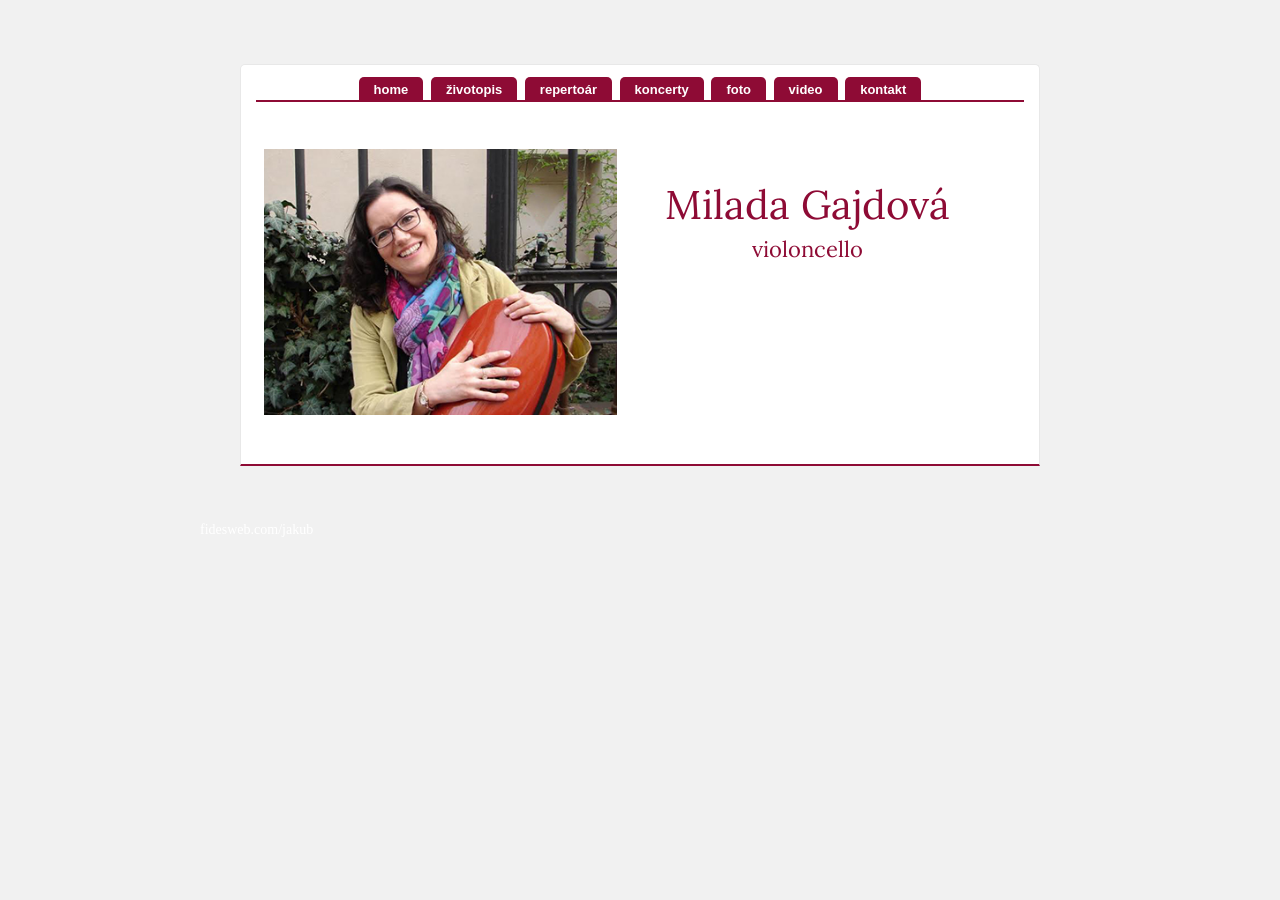
==== index.htm @ 03324cbd "base" ====
<!DOCTYPE html>
<html xmlns="http://www.w3.org/1999/xhtml" lang="de" xml:lang="de">
<!-- XHTML 5 -->
  <head>
    <meta charset="utf-8" />
    <title>Milada-Gajdova-violoncello</title>
    <link href='style.css' rel='stylesheet' type='text/css'>
    <link href='http://fonts.googleapis.com/css?family=Niconne' rel='stylesheet' type='text/css'>
    <link href='http://fonts.googleapis.com/css?family=Lora:400,700,400italic,700italic' rel='stylesheet' type='text/css'>
<style>
.leftColumn {float: left;
    width: 50%;
     padding:5% 1% 3%;
}
.rightColumn { float: right;
    width:50%;
    padding:5% 1% 3%;
}
</style>
      

</head>
  <body>

    <div id="main">

    <header>
       <div class="nav">
          <a href="index.htm">home</a>
           
          <a href="cv.htm">životopis</a>
          
          <a href="repertoar.htm">repertoár</a>

          <a href="koncerty.htm">koncerty</a>
          <a href="foto.htm">foto</a>
          <a href="video.htm">video</a>

          <a href="kontakt.htm">kontakt</a>
          
         
          <div style="clear:both"></div>
         </div>         
    </header>

      <section id="content">


  <div class="columns">

          <div class="leftColumn">
                <img src="main2.jpg" width="400" height="302" alt="" id="header" /> 
          </div><!-- .leftColumn -->
          
          <div class="rightColumn">

                <div id="title">
                      <h1>
                      Milada Gajdová
                      </h1>
                      <h2>
                       violoncello
                      </h2>
                </div>
          
          </div><!-- .rightColumn -->
        
        </div><!-- .columns -->

      </section><!-- #content -->
      
    </div><!-- #main -->
<div class="footer">
<a href="http://fidesweb.com/jakub" target="_new">fidesweb.com/jakub</a>
</div><!-- .footer -->
  </body>
</html>
---- style.css ----
* {margin: 0; padding: 0;-webkit-box-sizing: border-box; -moz-box-sizing: border-box; box-sizing: border-box;}
html {min-height: 100%;}
body { background: #F1F1F1; }
/*  background: #009bd3;
    background: -ms-linear-gradient(45deg, #000000 0%, #009bd3 100%); 
    background: linear-gradient(45deg, #000000 0%, #009bd3 100%);      */
    
img {border: 0;}

h1 {font-size: 40px;display: inline; color:#8E0B35;font-family: 'Niconne', cursive;font-family: 'Lora', serif; font-weight: 400; line-height: 60px;}
h2 {font-size: 22px;color:#8E0B35;font-family: 'Niconne', cursive;font-family: 'Lora', serif;font-weight: 400;}
h3 {font-size: 13px;line-height: normal; color:#8E0B35; text-align:center;}

h1 small {font-size: 0.7em;font-weight: normal;}

ul { list-style-type: disc;
    text-align: left;
    margin: 10px 0 1em 14px;}

a {color: #6A1928; font-size:14px; font-weight:300;
    text-decoration: none;
    -webkit-hyphens: manual !important; -moz-hyphens: manual !important; -ms-hyphens: manual !important;
    hyphens: manual !important;}
.more {color: #000; font-size:12px; float:right;}	
a:hover { color: #8E0B35;text-decoration: underline;}
a[href ^="mailto"] {white-space: nowrap; text-decoration:underline; /* avoids wrapping after a dash */}
p { margin-bottom: 1em;}
p:last-child {  margin-bottom: 0;}    
address { font-style: normal;
    margin: 1em 0 0 0;
    -webkit-hyphens: manual !important; -moz-hyphens: manual !important; -ms-hyphens: manual !important;
    hyphens: manual !important;}
header {padding: 15px 15px 10px; text-align:center;}  
.nav {border-bottom:solid 2px #8E0B35 ; }
.nav a { background-color:#8E0B35; min-width:150px; height:30px; padding:5px 15px 3px; margin:0 2px; font-size:13px; font-weight:bold;
-webkit-border-top-left-radius: 5px;
-webkit-border-top-right-radius: 5px;
-moz-border-radius-topleft: 5px;
-moz-border-radius-topright: 5px;
border-top-left-radius: 5px;
border-top-right-radius: 5px;
color:#fff; }


footer { }
#main {-webkit-border-top-left-radius: 5px;
-webkit-border-top-right-radius: 5px;
-moz-border-radius-topleft: 5px;
-moz-border-radius-topright: 5px;
border-top-left-radius: 5px;
border-top-right-radius: 5px;
    background-color: #fff;
    max-width: 800px;
    min-height: 400px;
    margin: 5% auto;
    border:solid 1px #E8E8E8;
    color: #6A1928;
    font: 13px/20px Arial, Helvetica, sans-serif;
    text-align: left;
    text-shadow: none;
    position: relative;
    -webkit-hyphens: manual; -moz-hyphens: manual; -ms-hyphens: manual; hyphens: manual;
    border-bottom:solid 2px #8E0B35 ;}
	
img#header {
    max-width: 100%;
    height: auto;}
#logo img {
    display: inline;
    max-width: 100%;
    height: auto;}
#logo {
    display: block;
    text-align: right;
    margin: 0 1% 1% 3%;
    padding-top: 1%; 
    border: none;
    text-decoration: none;}
#intro { text-align:justify;}

#title { margin: 2em 0; text-align: center;
    line-height: normal;}
	
#content {  padding: 0% 6% 1% 2%; }
.article { background-color:#FFF5F9; padding: 20px 40px 20px;-webkit-border-radius: 10px; text-align:justify;
-moz-border-radius: 10px;
border-radius: 10px;
 }

.menu { text-align:center; padding:1em 0;}

.columns {margin: 0 0 1em 0;}
.leftColumn {float: left;
    width: 30%;
     padding:3% 2% 0%;
}
.rightColumn { float: right;
    width:70%;
    padding: 2%;
}
.columns:after { clear: both;
    display: block;
    content: " ";}
.nowrap { white-space: nowrap;}

.footer { position:relative;left:200px; bottom:10px;}
.footer a{ color:#fff;}



.line {border-bottom:solid 1px #8E0B35 ;}
a.active {color: #F3CF9D;}
@media (max-width: 700px), print {
	body {background: white;}
	#main { margin: auto;border: none; background-image:none;}
	#content {background-image:none;}
	.non { display:none;}
}

@media (max-width: 450px), print {
    h1, #title {font-size: 18px; }
    #main { -webkit-hyphens: auto; -moz-hyphens: auto; -ms-hyphens: auto;hyphens: auto;}
    .leftColumn, .rightColumn {width: 100%;max-width: none; padding-right: 0;}
}


/* LIST STYLE AS BACKGROUND IMAGE

@media print {
    ul {list-style-image: none; list-style-type: disc; margin-left: 15px;}
    li {padding-left: 0; background-image: none;}
}
*/
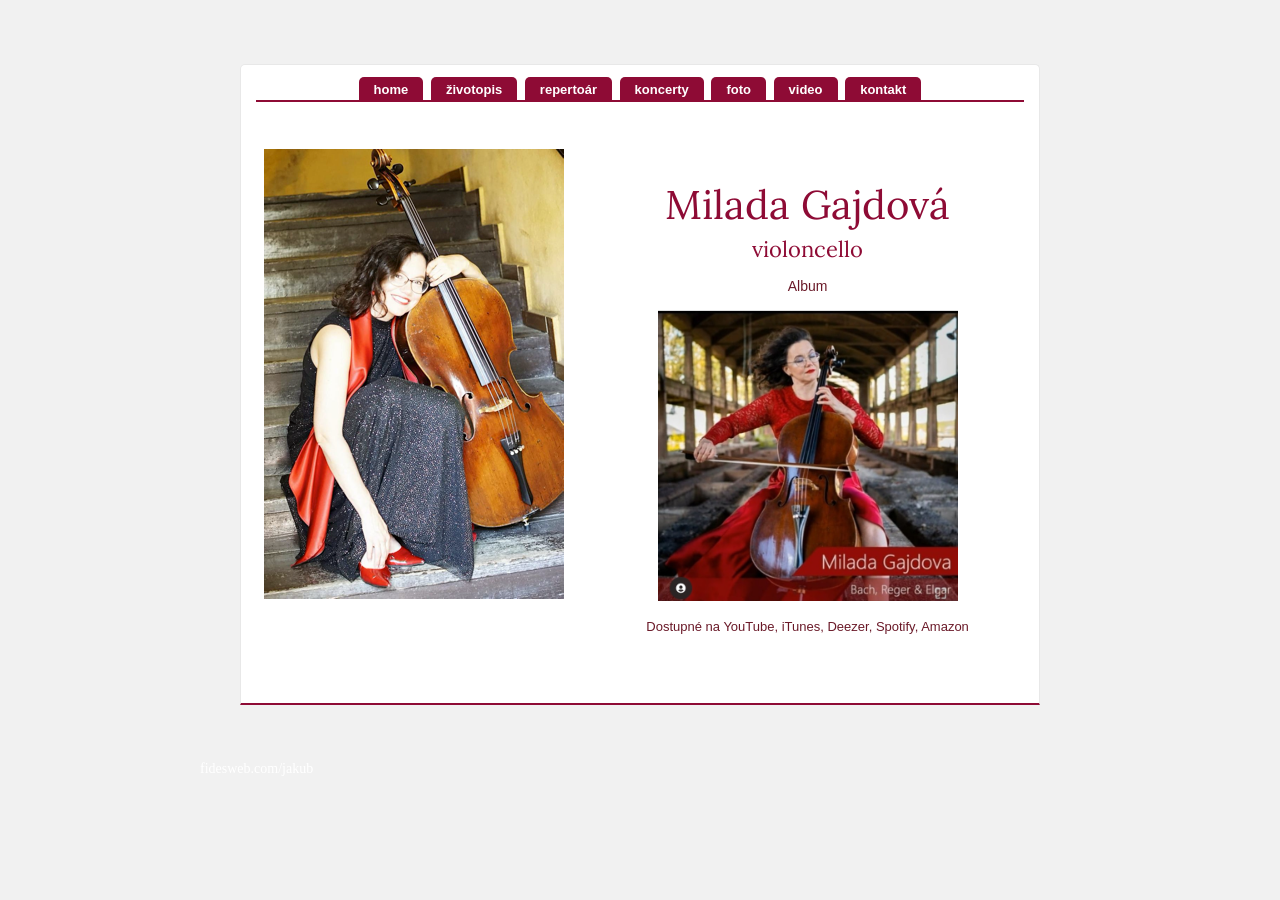
==== commit a1854f6d: "new version" ====
--- a/index.htm
+++ b/index.htm
@@ -1,77 +1,98 @@
-<!DOCTYPE html>
-<html xmlns="http://www.w3.org/1999/xhtml" lang="de" xml:lang="de">
-<!-- XHTML 5 -->
-  <head>
-    <meta charset="utf-8" />
-    <title>Milada-Gajdova-violoncello</title>
-    <link href='style.css' rel='stylesheet' type='text/css'>
-    <link href='http://fonts.googleapis.com/css?family=Niconne' rel='stylesheet' type='text/css'>
-    <link href='http://fonts.googleapis.com/css?family=Lora:400,700,400italic,700italic' rel='stylesheet' type='text/css'>
-<style>
-.leftColumn {float: left;
-    width: 50%;
-     padding:5% 1% 3%;
-}
-.rightColumn { float: right;
-    width:50%;
-    padding:5% 1% 3%;
-}
-</style>
-      
-
-</head>
-  <body>
-
-    <div id="main">
-
-    <header>
-       <div class="nav">
-          <a href="index.htm">home</a>
-           
-          <a href="cv.htm">životopis</a>
-          
-          <a href="repertoar.htm">repertoár</a>
-
-          <a href="koncerty.htm">koncerty</a>
-          <a href="foto.htm">foto</a>
-          <a href="video.htm">video</a>
-
-          <a href="kontakt.htm">kontakt</a>
-          
-         
-          <div style="clear:both"></div>
-         </div>         
-    </header>
-
-      <section id="content">
-
-
-  <div class="columns">
-
-          <div class="leftColumn">
-                <img src="main2.jpg" width="400" height="302" alt="" id="header" /> 
-          </div><!-- .leftColumn -->
-          
-          <div class="rightColumn">
-
-                <div id="title">
-                      <h1>
-                      Milada Gajdová
-                      </h1>
-                      <h2>
-                       violoncello
-                      </h2>
-                </div>
-          
-          </div><!-- .rightColumn -->
-        
-        </div><!-- .columns -->
-
-      </section><!-- #content -->
-      
-    </div><!-- #main -->
-<div class="footer">
-<a href="http://fidesweb.com/jakub" target="_new">fidesweb.com/jakub</a>
-</div><!-- .footer -->
-  </body>
-</html>
+<!DOCTYPE html>
+<html xmlns="http://www.w3.org/1999/xhtml" lang="de" xml:lang="de">
+  <!-- XHTML 5 -->
+  <head>
+    <meta charset="utf-8" />
+    <title>Milada-Gajdova-violoncello</title>
+    <link href="style.css" rel="stylesheet" type="text/css" />
+    <link
+      href="http://fonts.googleapis.com/css?family=Niconne"
+      rel="stylesheet"
+      type="text/css"
+    />
+    <link
+      href="http://fonts.googleapis.com/css?family=Lora:400,700,400italic,700italic"
+      rel="stylesheet"
+      type="text/css"
+    />
+    <style>
+      .leftColumn {
+        float: left;
+        width: 50%;
+        padding: 5% 1% 3%;
+      }
+      .rightColumn {
+        float: right;
+        width: 50%;
+        padding: 5% 1% 3%;
+      }
+    </style>
+  </head>
+  <body>
+    <div id="main">
+      <header>
+        <div class="nav">
+          <a href="index.htm">home</a>
+
+          <a href="cv.htm">životopis</a>
+
+          <a href="repertoar.htm">repertoár</a>
+
+          <a href="koncerty.htm">koncerty</a>
+          <a href="foto.htm">foto</a>
+          <a href="video.htm">video</a>
+
+          <a href="kontakt.htm">kontakt</a>
+
+          <div style="clear: both"></div>
+        </div>
+      </header>
+
+      <section id="content">
+        <div class="columns">
+          <div class="leftColumn">
+            <img
+              src="main5.png"
+              width="300"
+              height="450"
+              alt="main"
+              id="header"
+            />
+          </div>
+          <!-- .leftColumn -->
+
+          <div class="rightColumn">
+            <div id="title">
+              <h1>Milada Gajdová</h1>
+              <h2>violoncello</h2>
+              <br />
+
+              <a
+                href="https://www.supraphonline.cz/umelec/875044-milada-gajdova/skladby"
+                target="_blank"
+                >Album<br /><br />
+                <img
+                  src="img/album.jpg"
+                  width="300"
+                  height="300"
+                  alt="main"
+                  id="header"
+                />
+              </a>
+              <br /><br />
+              Dostupné na YouTube, iTunes, Deezer, Spotify, Amazon
+            </div>
+          </div>
+          <!-- .rightColumn -->
+        </div>
+        <!-- .columns -->
+      </section>
+      <!-- #content -->
+    </div>
+    <!-- #main -->
+    <div class="footer">
+      <a href="http://fidesweb.com/jakub" target="_new">fidesweb.com/jakub</a>
+    </div>
+    <!-- .footer -->
+  </body>
+</html>
--- a/style.css
+++ b/style.css
@@ -1,133 +1,139 @@
-* {margin: 0; padding: 0;-webkit-box-sizing: border-box; -moz-box-sizing: border-box; box-sizing: border-box;}
-html {min-height: 100%;}
-body { background: #F1F1F1; }
-/*  background: #009bd3;
-    background: -ms-linear-gradient(45deg, #000000 0%, #009bd3 100%); 
-    background: linear-gradient(45deg, #000000 0%, #009bd3 100%);      */
-    
-img {border: 0;}
-
-h1 {font-size: 40px;display: inline; color:#8E0B35;font-family: 'Niconne', cursive;font-family: 'Lora', serif; font-weight: 400; line-height: 60px;}
-h2 {font-size: 22px;color:#8E0B35;font-family: 'Niconne', cursive;font-family: 'Lora', serif;font-weight: 400;}
-h3 {font-size: 13px;line-height: normal; color:#8E0B35; text-align:center;}
-
-h1 small {font-size: 0.7em;font-weight: normal;}
-
-ul { list-style-type: disc;
-    text-align: left;
-    margin: 10px 0 1em 14px;}
-
-a {color: #6A1928; font-size:14px; font-weight:300;
-    text-decoration: none;
-    -webkit-hyphens: manual !important; -moz-hyphens: manual !important; -ms-hyphens: manual !important;
-    hyphens: manual !important;}
-.more {color: #000; font-size:12px; float:right;}	
-a:hover { color: #8E0B35;text-decoration: underline;}
-a[href ^="mailto"] {white-space: nowrap; text-decoration:underline; /* avoids wrapping after a dash */}
-p { margin-bottom: 1em;}
-p:last-child {  margin-bottom: 0;}    
-address { font-style: normal;
-    margin: 1em 0 0 0;
-    -webkit-hyphens: manual !important; -moz-hyphens: manual !important; -ms-hyphens: manual !important;
-    hyphens: manual !important;}
-header {padding: 15px 15px 10px; text-align:center;}  
-.nav {border-bottom:solid 2px #8E0B35 ; }
-.nav a { background-color:#8E0B35; min-width:150px; height:30px; padding:5px 15px 3px; margin:0 2px; font-size:13px; font-weight:bold;
--webkit-border-top-left-radius: 5px;
--webkit-border-top-right-radius: 5px;
--moz-border-radius-topleft: 5px;
--moz-border-radius-topright: 5px;
-border-top-left-radius: 5px;
-border-top-right-radius: 5px;
-color:#fff; }
-
-
-footer { }
-#main {-webkit-border-top-left-radius: 5px;
--webkit-border-top-right-radius: 5px;
--moz-border-radius-topleft: 5px;
--moz-border-radius-topright: 5px;
-border-top-left-radius: 5px;
-border-top-right-radius: 5px;
-    background-color: #fff;
-    max-width: 800px;
-    min-height: 400px;
-    margin: 5% auto;
-    border:solid 1px #E8E8E8;
-    color: #6A1928;
-    font: 13px/20px Arial, Helvetica, sans-serif;
-    text-align: left;
-    text-shadow: none;
-    position: relative;
-    -webkit-hyphens: manual; -moz-hyphens: manual; -ms-hyphens: manual; hyphens: manual;
-    border-bottom:solid 2px #8E0B35 ;}
-	
-img#header {
-    max-width: 100%;
-    height: auto;}
-#logo img {
-    display: inline;
-    max-width: 100%;
-    height: auto;}
-#logo {
-    display: block;
-    text-align: right;
-    margin: 0 1% 1% 3%;
-    padding-top: 1%; 
-    border: none;
-    text-decoration: none;}
-#intro { text-align:justify;}
-
-#title { margin: 2em 0; text-align: center;
-    line-height: normal;}
-	
-#content {  padding: 0% 6% 1% 2%; }
-.article { background-color:#FFF5F9; padding: 20px 40px 20px;-webkit-border-radius: 10px; text-align:justify;
--moz-border-radius: 10px;
-border-radius: 10px;
- }
-
-.menu { text-align:center; padding:1em 0;}
-
-.columns {margin: 0 0 1em 0;}
-.leftColumn {float: left;
-    width: 30%;
-     padding:3% 2% 0%;
-}
-.rightColumn { float: right;
-    width:70%;
-    padding: 2%;
-}
-.columns:after { clear: both;
-    display: block;
-    content: " ";}
-.nowrap { white-space: nowrap;}
-
-.footer { position:relative;left:200px; bottom:10px;}
-.footer a{ color:#fff;}
-
-
-
-.line {border-bottom:solid 1px #8E0B35 ;}
-a.active {color: #F3CF9D;}
-@media (max-width: 700px), print {
-	body {background: white;}
-	#main { margin: auto;border: none; background-image:none;}
-	#content {background-image:none;}
-	.non { display:none;}
-}
-
-@media (max-width: 450px), print {
-    h1, #title {font-size: 18px; }
-    #main { -webkit-hyphens: auto; -moz-hyphens: auto; -ms-hyphens: auto;hyphens: auto;}
-    .leftColumn, .rightColumn {width: 100%;max-width: none; padding-right: 0;}
-}
-
-
-/* LIST STYLE AS BACKGROUND IMAGE
-
-@media print {
-    ul {list-style-image: none; list-style-type: disc; margin-left: 15px;}
-    li {padding-left: 0; background-image: none;}
-}
-*/+* {margin: 0; padding: 0;-webkit-box-sizing: border-box; -moz-box-sizing: border-box; box-sizing: border-box;}
+html {min-height: 100%;}
+body { background: #F1F1F1; }
+/*  background: #009bd3;
+    background: -ms-linear-gradient(45deg, #000000 0%, #009bd3 100%); 
+    background: linear-gradient(45deg, #000000 0%, #009bd3 100%);      */
+    
+img {border: 0;}
+
+h1 {font-size: 40px;display: inline; color:#8E0B35;font-family: 'Niconne', cursive;font-family: 'Lora', serif; font-weight: 400; line-height: 60px;}
+h2 {font-size: 22px;color:#8E0B35;font-family: 'Niconne', cursive;font-family: 'Lora', serif;font-weight: 400;}
+h3 {font-size: 13px;line-height: normal; color:#8E0B35; text-align:center;}
+
+h1 small {font-size: 0.7em;font-weight: normal;}
+
+ul { list-style-type: disc;
+    text-align: left;
+    margin: 10px 0 1em 14px;}
+
+a {color: #6A1928; font-size:14px; font-weight:300;
+    text-decoration: none;
+    -webkit-hyphens: manual !important; -moz-hyphens: manual !important; -ms-hyphens: manual !important;
+    hyphens: manual !important;}
+.more {color: #000; font-size:12px; float:right;}	
+a:hover { color: #8E0B35;text-decoration: underline;}
+a[href ^="mailto"] {white-space: nowrap; text-decoration:underline; /* avoids wrapping after a dash */}
+p { margin-bottom: 1em;}
+p:last-child {  margin-bottom: 0;}    
+address { font-style: normal;
+    margin: 1em 0 0 0;
+    -webkit-hyphens: manual !important; -moz-hyphens: manual !important; -ms-hyphens: manual !important;
+    hyphens: manual !important;}
+header {padding: 15px 15px 10px; text-align:center;}  
+.nav {border-bottom:solid 2px #8E0B35 ; }
+.nav a { background-color:#8E0B35; min-width:150px; height:30px; padding:5px 15px 3px; margin:0 2px; font-size:13px; font-weight:bold;
+-webkit-border-top-left-radius: 5px;
+-webkit-border-top-right-radius: 5px;
+-moz-border-radius-topleft: 5px;
+-moz-border-radius-topright: 5px;
+border-top-left-radius: 5px;
+border-top-right-radius: 5px;
+color:#fff; }
+
+
+footer { }
+#main {-webkit-border-top-left-radius: 5px;
+-webkit-border-top-right-radius: 5px;
+-moz-border-radius-topleft: 5px;
+-moz-border-radius-topright: 5px;
+border-top-left-radius: 5px;
+border-top-right-radius: 5px;
+    background-color: #fff;
+    max-width: 800px;
+    min-height: 400px;
+    margin: 5% auto;
+    border:solid 1px #E8E8E8;
+    color: #6A1928;
+    font: 13px/20px Arial, Helvetica, sans-serif;
+    text-align: left;
+    text-shadow: none;
+    position: relative;
+    -webkit-hyphens: manual; -moz-hyphens: manual; -ms-hyphens: manual; hyphens: manual;
+    border-bottom:solid 2px #8E0B35 ;}
+	
+img#header {
+    max-width: 100%;
+    height: auto;}
+#logo img {
+    display: inline;
+    max-width: 100%;
+    height: auto;}
+#logo {
+    display: block;
+    text-align: right;
+    margin: 0 1% 1% 3%;
+    padding-top: 1%; 
+    border: none;
+    text-decoration: none;}
+#intro { text-align:justify;}
+
+#title { margin: 2em 0; text-align: center;
+    line-height: normal;}
+	
+#content {  padding: 0% 6% 1% 2%; }
+.article { background-color:#FFF5F9; padding: 20px 40px 20px;-webkit-border-radius: 10px; text-align:justify;
+-moz-border-radius: 10px;
+border-radius: 10px;
+ }
+
+.menu { text-align:center; padding:1em 0;}
+
+.columns {margin: 0 0 1em 0;}
+.leftColumn {float: left;
+    width: 30%;
+     padding:3% 2% 0%;
+}
+.rightColumn { float: right;
+    width:70%;
+    padding: 2%;
+}
+.columns:after { clear: both;
+    display: block;
+    content: " ";}
+.nowrap { white-space: nowrap;}
+
+.footer { position:relative;left:200px; bottom:10px;}
+.footer a{ color:#fff;}
+
+
+
+.line {border-bottom:solid 1px #8E0B35 ;}
+a.active {color: #F3CF9D;}
+@media (max-width: 700px), print {
+	body {background: white;}
+	#main { margin: auto;border: none; background-image:none;}
+	#content {background-image:none;}
+	.non { display:none;}
+}
+
+@media (max-width: 450px), print {
+    h1, #title {font-size: 18px; }
+    #main { -webkit-hyphens: auto; -moz-hyphens: auto; -ms-hyphens: auto;hyphens: auto;}
+    .leftColumn, .rightColumn {width: 100%;max-width: none; padding-right: 0;}
+}
+
+
+/* LIST STYLE AS BACKGROUND IMAGE
+
+@media print {
+    ul {list-style-image: none; list-style-type: disc; margin-left: 15px;}
+    li {padding-left: 0; background-image: none;}
+}
+*/
+
+.flag {
+    display:flex;
+    justify-content: flex-end;
+    margin-bottom: 5px;
+}
